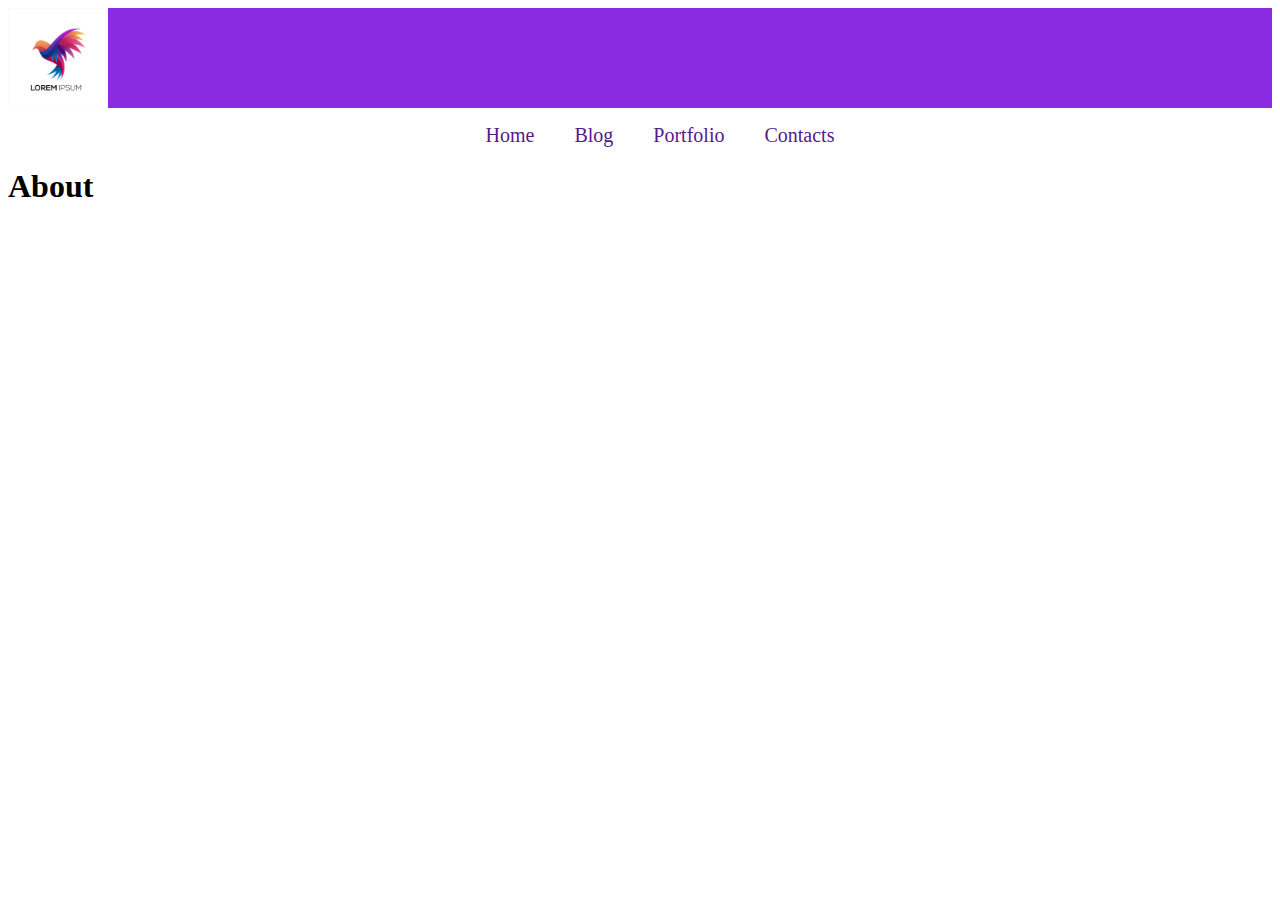
==== front/index.html @ 42f0129a "started create front for main page" ====
<!DOCTYPE html>
<html lang="en">
<head>
    <meta charset="UTF-8">
    <meta name="viewport" content="width=device-width, initial-scale=1.0">
    <link rel="stylesheet" href="styles.css">
    <title>Document</title>
</head>
<body>
    <header>
        <a href="" id="logo-link"><img src="static/images/test-logo.jpg" alt="test-logo" id="logo"></a>
    </header>
    <nav>
        <ul id="navigation-list">
            <li class="navigation-item"><a href=""  class="navigation-link">Home</a></li>
            <li class="navigation-item"><a href=""  class="navigation-link">Blog</a></li>
            <li class="navigation-item"><a href=""  class="navigation-link">Portfolio</a></li>
            <li class="navigation-item"><a href=""  class="navigation-link">Contacts</a></li>
        </ul>
    </nav>
    <main>
        <div>
            <h1>About</h1>
        </div>
    </main>
    <footer>
        <p><footer></footer></p>
    </footer>
</body>
</html>
---- front/styles.css ----
header {
    background-color: blueviolet;
    width: 100%;
    height: 100px;
}

#logo {
    height: 100px;
    width: 100px;
}

nav {
    width: 100%;
}

#navigation-list {
    display: flex;
    list-style: none;
    justify-content: center;
}

.navigation-link {
    text-decoration: none;
    margin: 0 20px;
    font-size: 20px;
}
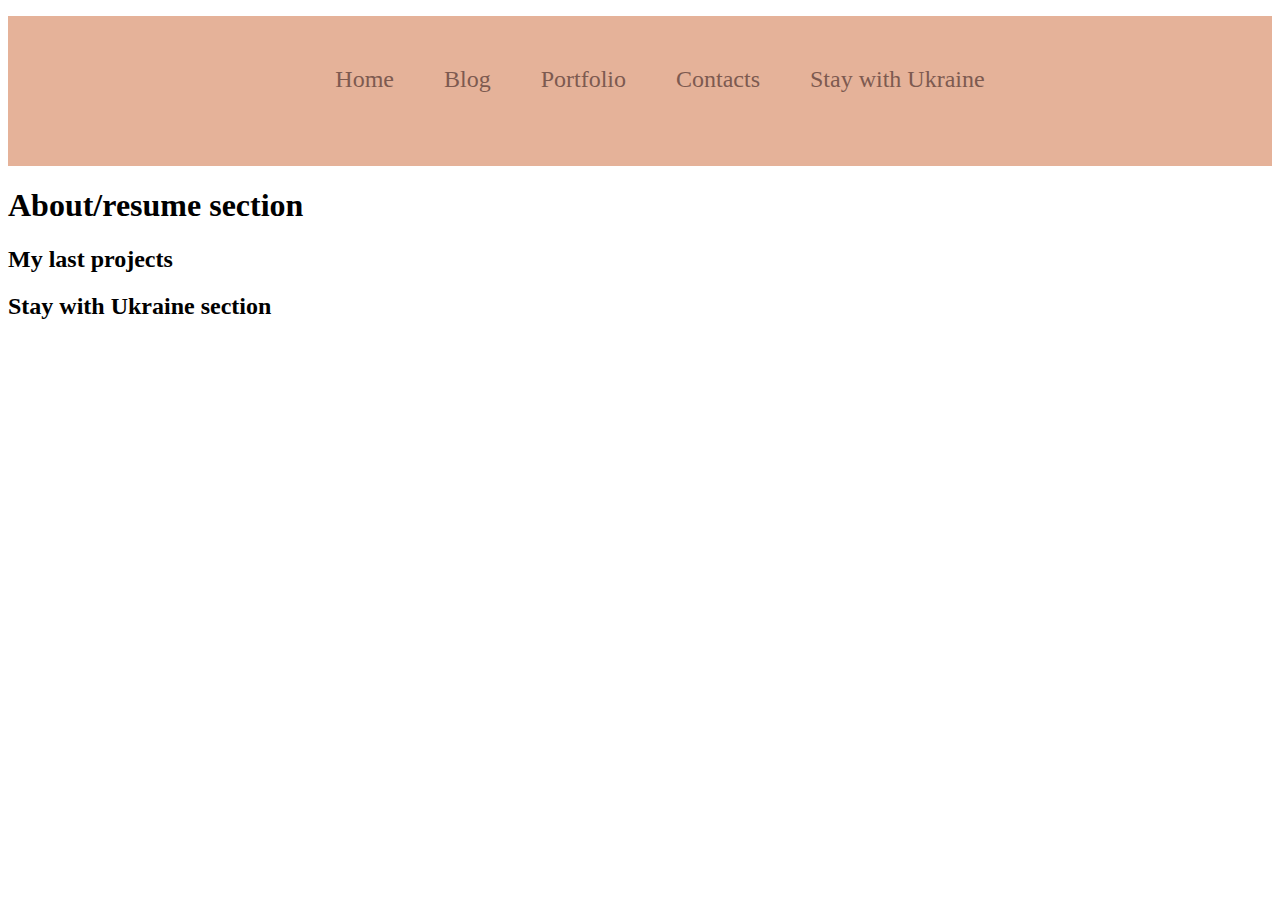
==== commit 6d8b4775: "create first normal header for site" ====
--- a/front/index.html
+++ b/front/index.html
@@ -8,23 +8,19 @@
 </head>
 <body>
     <header>
-        <a href="" id="logo-link"><img src="static/images/test-logo.jpg" alt="test-logo" id="logo"></a>
+        <ul id="site-nav">
+            <li class="nav-item"><a href="" class="nav-link">Home</a></li>
+            <li class="nav-item"><a href="" class="nav-link">Blog</a></li>
+            <li class="nav-item"><a href="" class="nav-link">Portfolio</a></li>
+            <li class="nav-item"><a href="" class="nav-link">Contacts</a></li>
+            <li class="nav-item"><a href="" class="nav-link">Stay with Ukraine</a></li>
+        </ul>
     </header>
-    <nav>
-        <ul id="navigation-list">
-            <li class="navigation-item"><a href=""  class="navigation-link">Home</a></li>
-            <li class="navigation-item"><a href=""  class="navigation-link">Blog</a></li>
-            <li class="navigation-item"><a href=""  class="navigation-link">Portfolio</a></li>
-            <li class="navigation-item"><a href=""  class="navigation-link">Contacts</a></li>
-        </ul>
-    </nav>
     <main>
-        <div>
-            <h1>About</h1>
-        </div>
+        <div id="resume-container"><h1>About/resume section</h1></div>
+        <div id="project-showcase"><h2>My last projects</h2></div>
+        <div id="stay-with-ukraine-promo"><h2>Stay with Ukraine section</h2></div>
     </main>
-    <footer>
-        <p><footer></footer></p>
-    </footer>
+    <footer></footer>
 </body>
 </html>--- a/front/styles.css
+++ b/front/styles.css
@@ -1,26 +1,34 @@
-header {
-    background-color: blueviolet;
-    width: 100%;
-    height: 100px;
+/* #7D5A50
+#B4846C
+#E5B299
+#FCDEC0 */
+body {
+    padding: ;
 }
 
-#logo {
-    height: 100px;
-    width: 100px;
+header {
+    width: 100%;
+    height: 150px;
+    background-color: #E5B299;
 }
 
-nav {
-    width: 100%;
-}
-
-#navigation-list {
+#site-nav {
     display: flex;
     list-style: none;
     justify-content: center;
 }
 
-.navigation-link {
+.nav-item {
+    font-size: 24px;
+    padding: 0 25px;
+    margin-top: 50px;
+}
+
+.nav-link {
     text-decoration: none;
-    margin: 0 20px;
-    font-size: 20px;
-}+    color: #7D5A50;
+}
+
+.nav-link:hover {
+    color: #FCDEC0;
+}
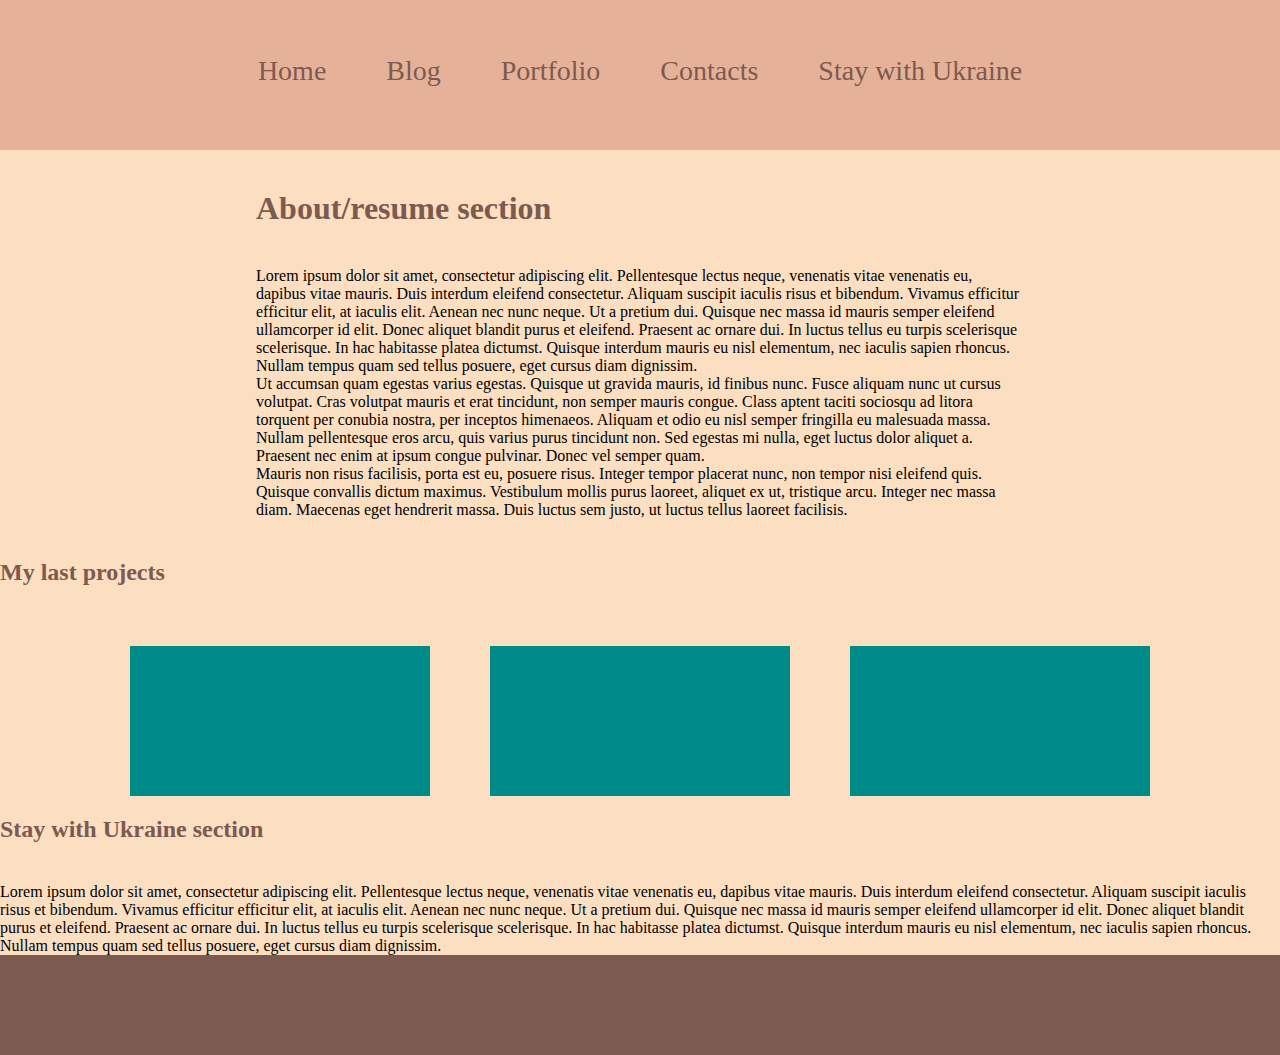
==== commit f44e2790: "finish main page structure" ====
--- a/front/index.html
+++ b/front/index.html
@@ -17,9 +17,30 @@
         </ul>
     </header>
     <main>
-        <div id="resume-container"><h1>About/resume section</h1></div>
-        <div id="project-showcase"><h2>My last projects</h2></div>
-        <div id="stay-with-ukraine-promo"><h2>Stay with Ukraine section</h2></div>
+        <div id="resume-container">
+            <h1 class="section-header">About/resume section</h1>
+            <p>
+                Lorem ipsum dolor sit amet, consectetur adipiscing elit. Pellentesque lectus neque, venenatis vitae venenatis eu, dapibus vitae mauris. Duis interdum eleifend consectetur. Aliquam suscipit iaculis risus et bibendum. Vivamus efficitur efficitur elit, at iaculis elit. Aenean nec nunc neque. Ut a pretium dui. Quisque nec massa id mauris semper eleifend ullamcorper id elit. Donec aliquet blandit purus et eleifend. Praesent ac ornare dui. In luctus tellus eu turpis scelerisque scelerisque. In hac habitasse platea dictumst. Quisque interdum mauris eu nisl elementum, nec iaculis sapien rhoncus. Nullam tempus quam sed tellus posuere, eget cursus diam dignissim.
+            </p>
+            <p>
+                Ut accumsan quam egestas varius egestas. Quisque ut gravida mauris, id finibus nunc. Fusce aliquam nunc ut cursus volutpat. Cras volutpat mauris et erat tincidunt, non semper mauris congue. Class aptent taciti sociosqu ad litora torquent per conubia nostra, per inceptos himenaeos. Aliquam et odio eu nisl semper fringilla eu malesuada massa. Nullam pellentesque eros arcu, quis varius purus tincidunt non. Sed egestas mi nulla, eget luctus dolor aliquet a. Praesent nec enim at ipsum congue pulvinar. Donec vel semper quam.
+            </p>
+            <p>
+                Mauris non risus facilisis, porta est eu, posuere risus. Integer tempor placerat nunc, non tempor nisi eleifend quis. Quisque convallis dictum maximus. Vestibulum mollis purus laoreet, aliquet ex ut, tristique arcu. Integer nec massa diam. Maecenas eget hendrerit massa. Duis luctus sem justo, ut luctus tellus laoreet facilisis.
+            </p>
+        </div>
+        <h2 id="project-header" class="section-header">My last projects</h2>
+        <div id="project-showcase">
+            <div class="short-project-container"></div>
+            <div class="short-project-container"></div>
+            <div class="short-project-container"></div>
+        </div>
+        <div id="stay-with-ukraine-promo">
+            <h2 class="section-header">Stay with Ukraine section</h2>
+            <p>
+                Lorem ipsum dolor sit amet, consectetur adipiscing elit. Pellentesque lectus neque, venenatis vitae venenatis eu, dapibus vitae mauris. Duis interdum eleifend consectetur. Aliquam suscipit iaculis risus et bibendum. Vivamus efficitur efficitur elit, at iaculis elit. Aenean nec nunc neque. Ut a pretium dui. Quisque nec massa id mauris semper eleifend ullamcorper id elit. Donec aliquet blandit purus et eleifend. Praesent ac ornare dui. In luctus tellus eu turpis scelerisque scelerisque. In hac habitasse platea dictumst. Quisque interdum mauris eu nisl elementum, nec iaculis sapien rhoncus. Nullam tempus quam sed tellus posuere, eget cursus diam dignissim.
+            </p>
+        </div>
     </main>
     <footer></footer>
 </body>
--- a/front/styles.css
+++ b/front/styles.css
@@ -2,12 +2,12 @@
 #B4846C
 #E5B299
 #FCDEC0 */
-body {
-    padding: ;
+* {
+    padding: 0;
+    margin: 0;
 }
 
 header {
-    width: 100%;
     height: 150px;
     background-color: #E5B299;
 }
@@ -19,9 +19,9 @@
 }
 
 .nav-item {
-    font-size: 24px;
-    padding: 0 25px;
-    margin-top: 50px;
+    font-size: 28px;
+    padding: 0 30px;
+    margin-top: 55px;
 }
 
 .nav-link {
@@ -32,3 +32,38 @@
 .nav-link:hover {
     color: #FCDEC0;
 }
+
+main {
+    background-color: #FCDEC0;
+}
+
+#resume-container {
+    width: 60%;
+    margin: 0 auto;
+    padding: 40px 0;
+}
+
+.section-header {
+    color: #7D5A50;
+    margin-bottom: 40px;
+}
+
+#project-header {
+}
+
+#project-showcase {
+    display: flex;
+    justify-content: center;
+}
+
+.short-project-container {
+    margin: 20px 30px;
+    height: 150px;
+    width: 300px;
+    background-color: darkcyan;
+}
+
+footer {
+    height: 100px;
+    background-color: #7D5A50;
+}
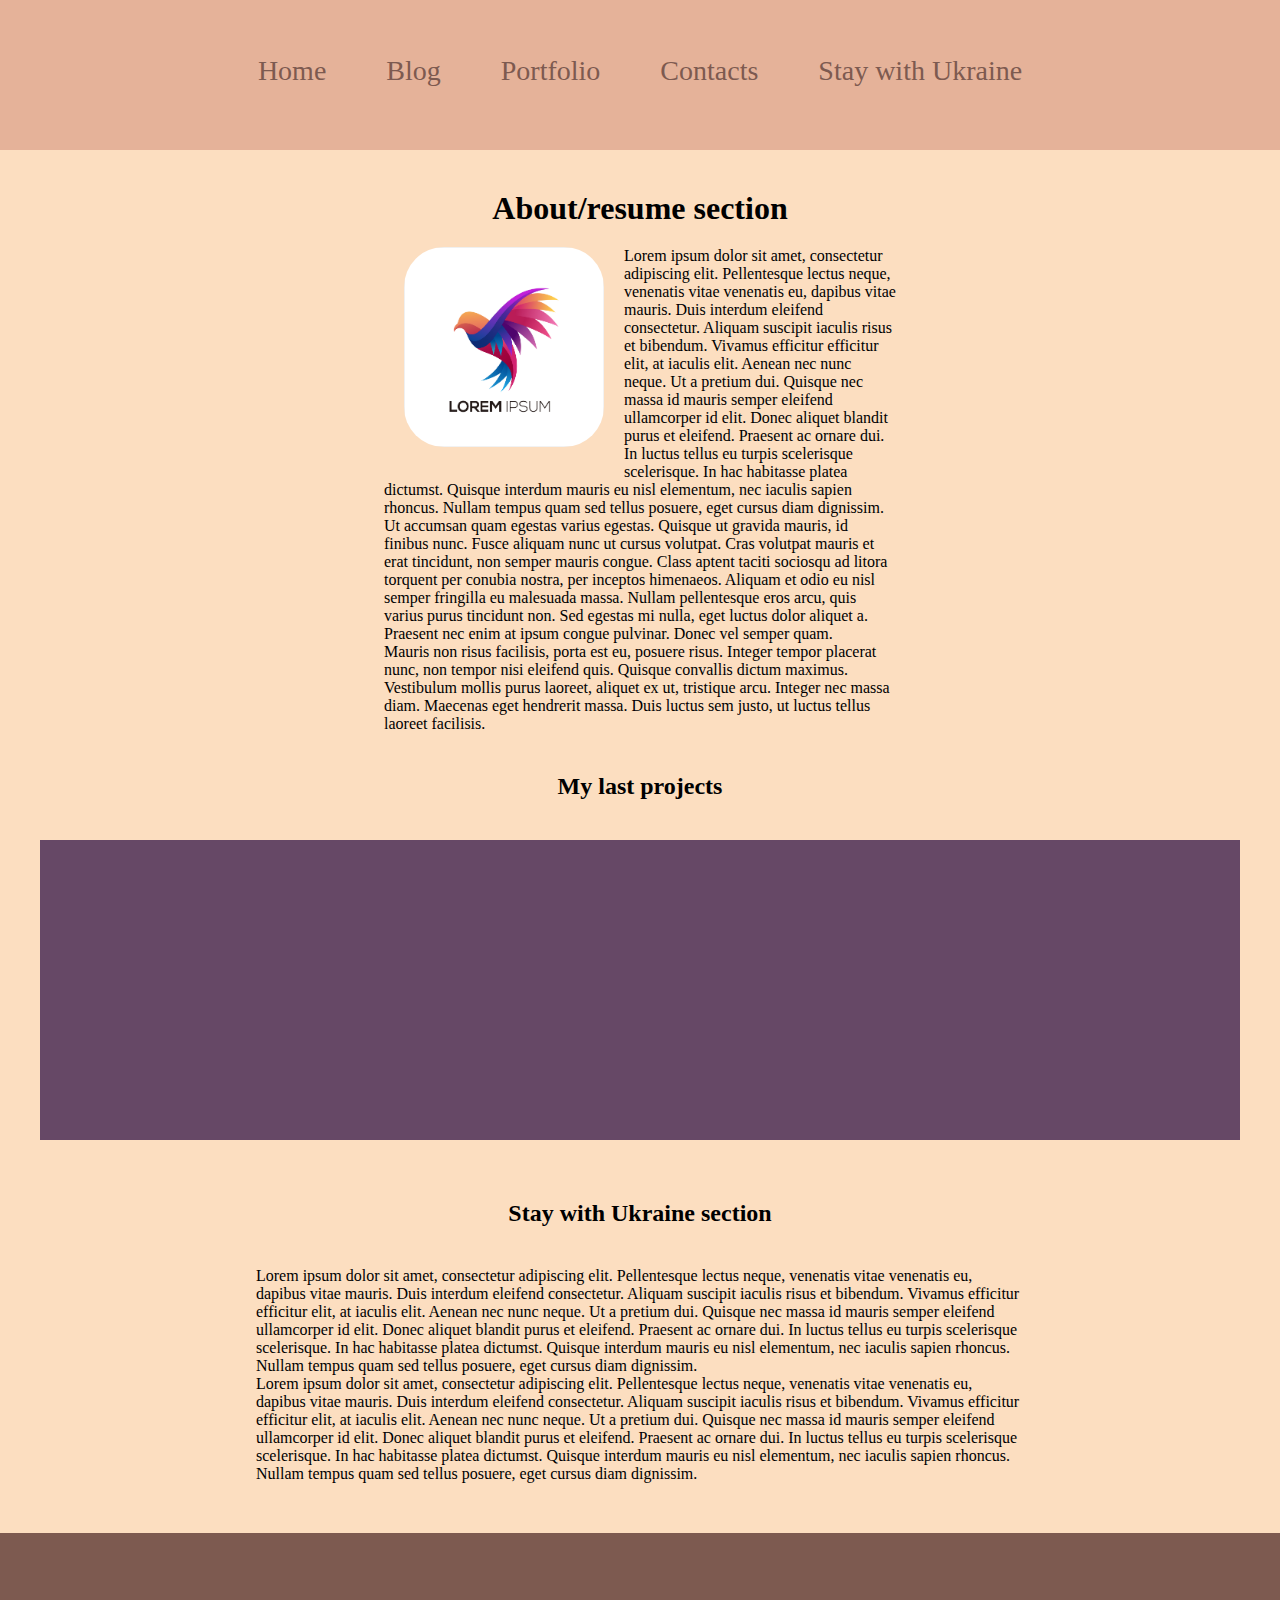
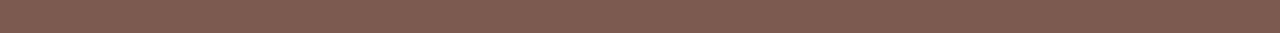
==== commit e1836f79: "final structure of main page" ====
--- a/front/index.html
+++ b/front/index.html
@@ -4,7 +4,7 @@
     <meta charset="UTF-8">
     <meta name="viewport" content="width=device-width, initial-scale=1.0">
     <link rel="stylesheet" href="styles.css">
-    <title>Document</title>
+    <title>Main page</title>
 </head>
 <body>
     <header>
@@ -18,7 +18,8 @@
     </header>
     <main>
         <div id="resume-container">
-            <h1 class="section-header">About/resume section</h1>
+            <h1 id="resume-header">About/resume section</h1>
+            <img src="static/images/test-logo.jpg" alt="my-image" id="resume-image">
             <p>
                 Lorem ipsum dolor sit amet, consectetur adipiscing elit. Pellentesque lectus neque, venenatis vitae venenatis eu, dapibus vitae mauris. Duis interdum eleifend consectetur. Aliquam suscipit iaculis risus et bibendum. Vivamus efficitur efficitur elit, at iaculis elit. Aenean nec nunc neque. Ut a pretium dui. Quisque nec massa id mauris semper eleifend ullamcorper id elit. Donec aliquet blandit purus et eleifend. Praesent ac ornare dui. In luctus tellus eu turpis scelerisque scelerisque. In hac habitasse platea dictumst. Quisque interdum mauris eu nisl elementum, nec iaculis sapien rhoncus. Nullam tempus quam sed tellus posuere, eget cursus diam dignissim.
             </p>
@@ -29,14 +30,17 @@
                 Mauris non risus facilisis, porta est eu, posuere risus. Integer tempor placerat nunc, non tempor nisi eleifend quis. Quisque convallis dictum maximus. Vestibulum mollis purus laoreet, aliquet ex ut, tristique arcu. Integer nec massa diam. Maecenas eget hendrerit massa. Duis luctus sem justo, ut luctus tellus laoreet facilisis.
             </p>
         </div>
-        <h2 id="project-header" class="section-header">My last projects</h2>
+        <h2 id="project-header">My last projects</h2>
         <div id="project-showcase">
             <div class="short-project-container"></div>
             <div class="short-project-container"></div>
             <div class="short-project-container"></div>
         </div>
         <div id="stay-with-ukraine-promo">
-            <h2 class="section-header">Stay with Ukraine section</h2>
+            <h2 id="stay-ukraine-header">Stay with Ukraine section</h2>
+            <p>
+                Lorem ipsum dolor sit amet, consectetur adipiscing elit. Pellentesque lectus neque, venenatis vitae venenatis eu, dapibus vitae mauris. Duis interdum eleifend consectetur. Aliquam suscipit iaculis risus et bibendum. Vivamus efficitur efficitur elit, at iaculis elit. Aenean nec nunc neque. Ut a pretium dui. Quisque nec massa id mauris semper eleifend ullamcorper id elit. Donec aliquet blandit purus et eleifend. Praesent ac ornare dui. In luctus tellus eu turpis scelerisque scelerisque. In hac habitasse platea dictumst. Quisque interdum mauris eu nisl elementum, nec iaculis sapien rhoncus. Nullam tempus quam sed tellus posuere, eget cursus diam dignissim.
+            </p>
             <p>
                 Lorem ipsum dolor sit amet, consectetur adipiscing elit. Pellentesque lectus neque, venenatis vitae venenatis eu, dapibus vitae mauris. Duis interdum eleifend consectetur. Aliquam suscipit iaculis risus et bibendum. Vivamus efficitur efficitur elit, at iaculis elit. Aenean nec nunc neque. Ut a pretium dui. Quisque nec massa id mauris semper eleifend ullamcorper id elit. Donec aliquet blandit purus et eleifend. Praesent ac ornare dui. In luctus tellus eu turpis scelerisque scelerisque. In hac habitasse platea dictumst. Quisque interdum mauris eu nisl elementum, nec iaculis sapien rhoncus. Nullam tempus quam sed tellus posuere, eget cursus diam dignissim.
             </p>
--- a/front/styles.css
+++ b/front/styles.css
@@ -1,7 +1,8 @@
-/* #7D5A50
-#B4846C
-#E5B299
-#FCDEC0 */
+/* 
+#402E7A
+#4C3BCF
+#4B70F5
+#3DC2EC */
 * {
     padding: 0;
     margin: 0;
@@ -35,32 +36,52 @@
 
 main {
     background-color: #FCDEC0;
+    padding-bottom: 50px;
 }
 
 #resume-container {
-    width: 60%;
+    width: 40%;
     margin: 0 auto;
     padding: 40px 0;
 }
 
-.section-header {
-    color: #7D5A50;
-    margin-bottom: 40px;
+#resume-header {
+    text-align: center;
+    margin-bottom: 20px;
+}
+
+#resume-image {
+    width: 200px;
+    height: 200px;
+    border-radius: 40px;
+    float: left;
+    margin: 0 20px 20px;
+}
+
+#project-showcase {
+    padding: 40px;
+    display: flex;
+    justify-content: space-between;
 }
 
 #project-header {
-}
-
-#project-showcase {
-    display: flex;
-    justify-content: center;
+    text-align: center;
 }
 
 .short-project-container {
-    margin: 20px 30px;
-    height: 150px;
-    width: 300px;
-    background-color: darkcyan;
+    background-color: rgb(102, 72, 102);
+    width: 400px;
+    height: 300px;
+}
+
+#stay-with-ukraine-promo {
+    width: 60%;
+    margin: 20px auto 0;
+}
+
+#stay-ukraine-header {
+    text-align: center;
+    margin-bottom: 40px;
 }
 
 footer {
